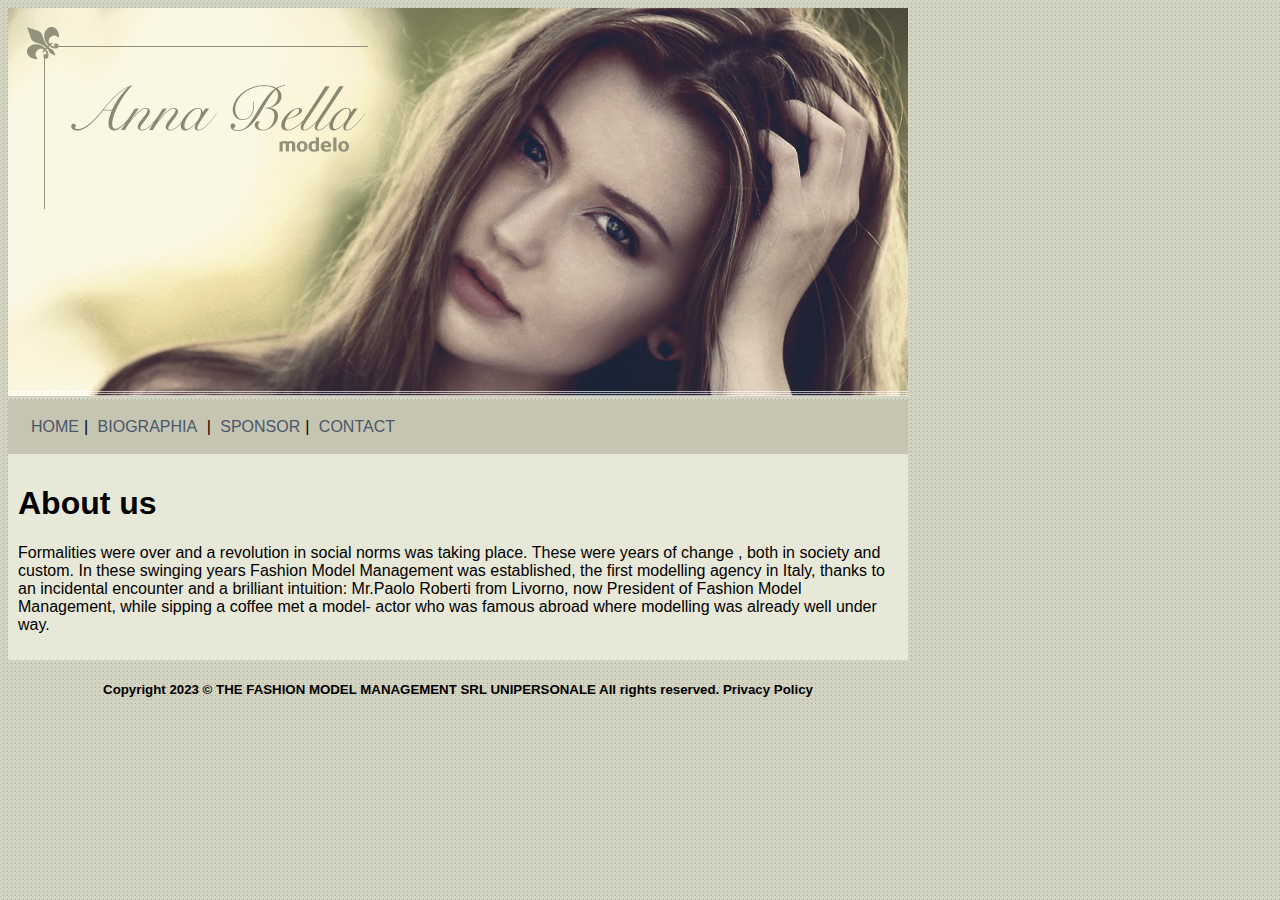
==== index.html @ 8b7fb41a "Index created" ====
<!DOCTYPE html>
<html>
<head>
	<title>Anna Bella Official</title>
	<meta charset="utf-8">
	<link rel="stylesheet" type="text/css" href="style.css">

</head>
<body>

	<div id="main_div">
		<img src="images/capa.png">
		
		<div id= "menu">
			<a href="index.html">HOME</a>|
			<a href="bio.html">BIOGRAPHIA</a>	|
			<a href="sponsor.html">SPONSOR</a>|	
			<a href="contact.html">CONTACT</a>			
		</div>

			<div id = "cont">
				<h1>About us</h1>
				<p>Formalities were over and a revolution in social norms was taking place. These were years of change , both in society and custom.

				In these swinging years Fashion Model Management was established, the first modelling agency in Italy, thanks to an incidental encounter and a brilliant intuition: Mr.Paolo Roberti from Livorno, now President of Fashion Model Management, while sipping a coffee met a model- actor who was famous abroad where modelling was already well under way.</p>


			</div><!--    END           -->

				<div id="policy">
					<h5 class ="centralize">Copyright 2023 © THE FASHION MODEL MANAGEMENT SRL UNIPERSONALE All rights reserved. Privacy Policy</h4>
				</div>

	</div>



</body>
</html>
---- style.css ----
body{
	background: #d2d2c1 url("images/fundo.png");
	font: 16px Arial, Helvetica, sans-serif;
}

#main_div{
	width: 900px;
}

#menu {
	background: #c5c5b2;
	padding: 18px;
}

#cont{
	background: #e8e8d9;
	padding: 10px;
}

a {
	color: #4b566a;
	text-decoration: none;
	font font-weight: bold;
	padding: 5px;
}

.centralize{
	text-align: center;
}
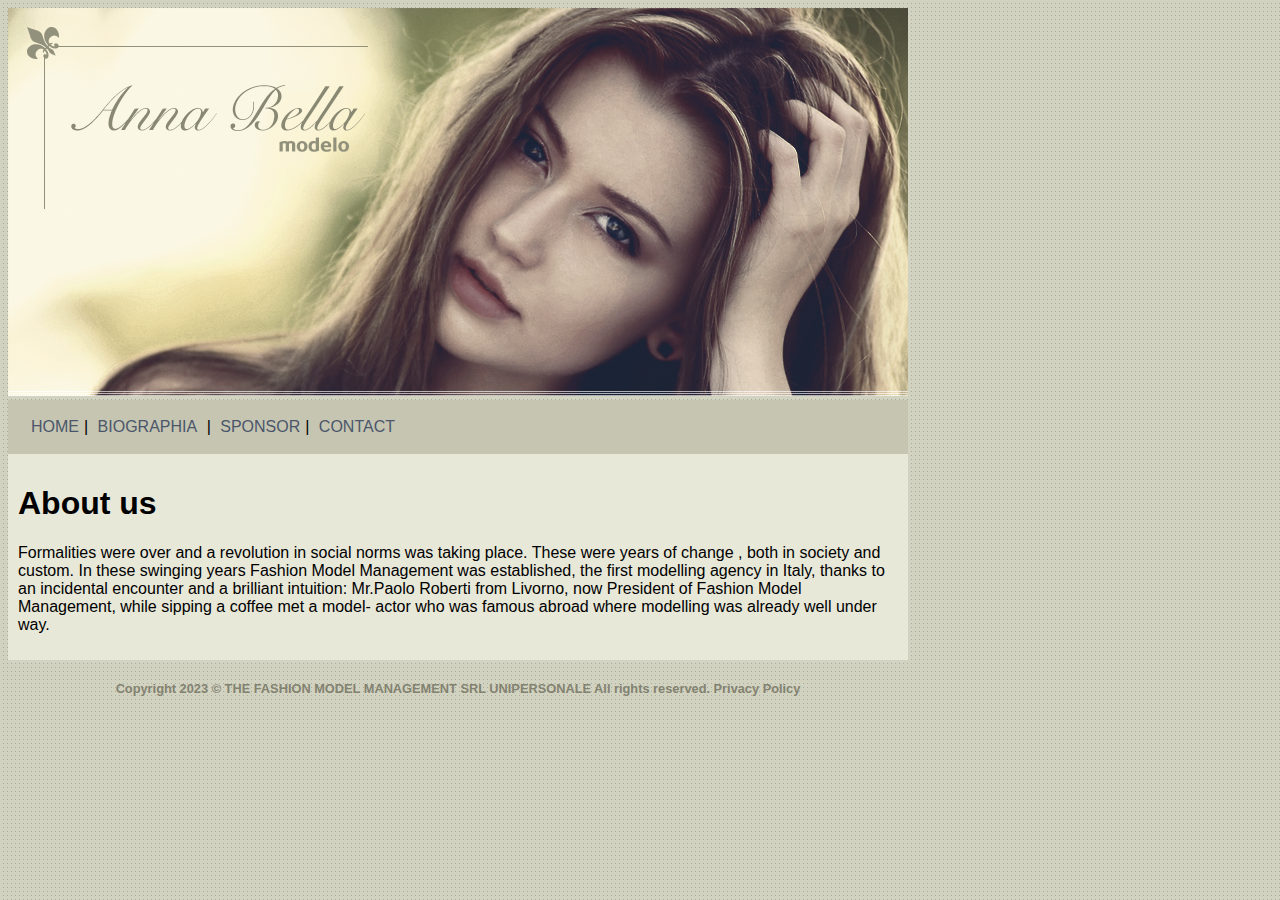
==== commit 6ef2d719: "bio, contact, sponsor" ====
--- a/index.html
+++ b/index.html
@@ -30,7 +30,7 @@
 				<div id="policy">
 					<h5 class ="centralize">Copyright 2023 © THE FASHION MODEL MANAGEMENT SRL UNIPERSONALE All rights reserved. Privacy Policy</h4>
 				</div>
-
+  
 	</div>
 
 
--- a/style.css
+++ b/style.css
@@ -27,3 +27,12 @@
 .centralize{
 	text-align: center;
 }
+
+h5 {
+	color: #828271;
+	font-size: 0.8em;
+}
+
+.img-campanha {
+	border:10px solid #c3c3ae;
+}
